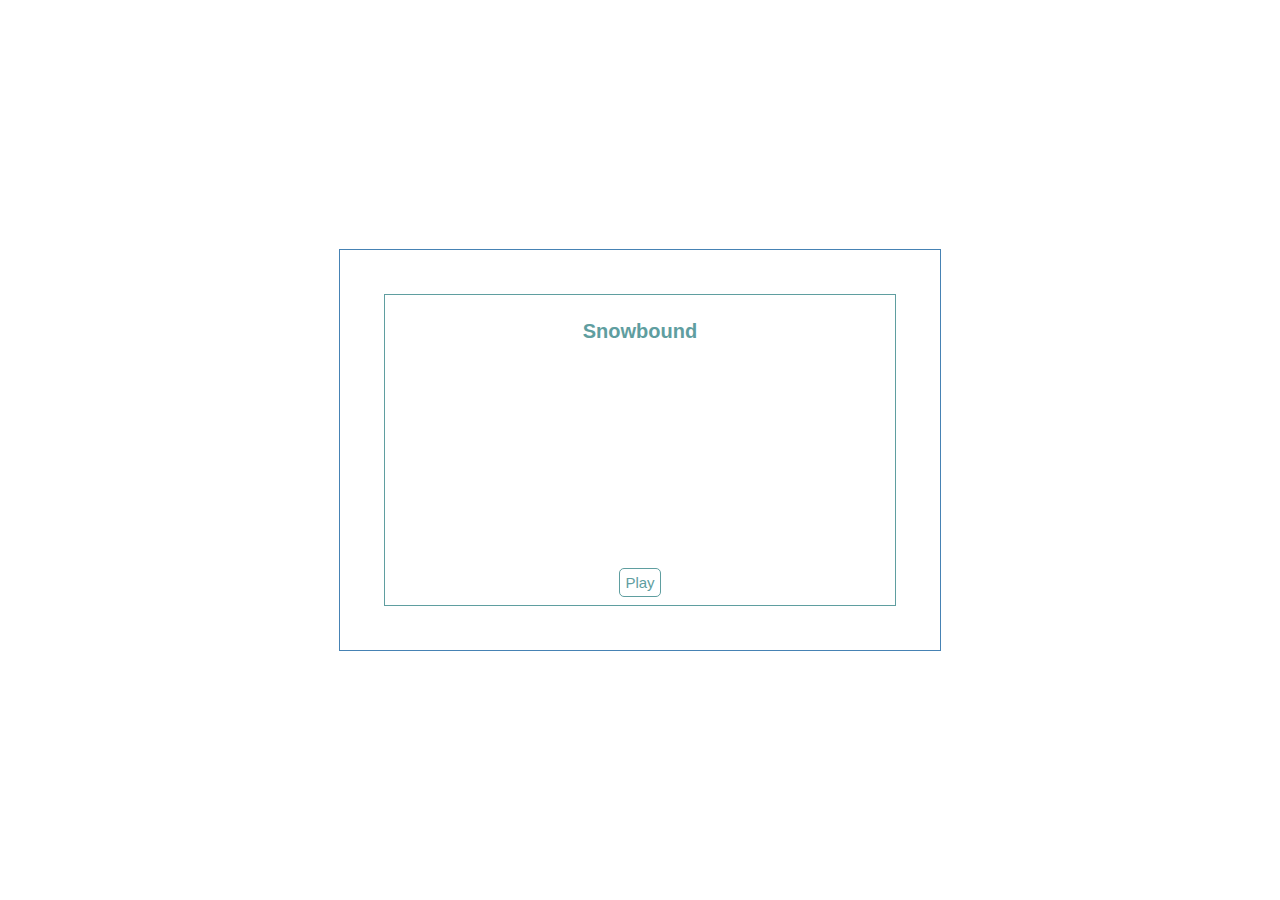
==== index.html @ a16c4af5 "get a basic interface working." ====
<!doctype html>
<html>
    <head>
        <title>snowbound</title>
        <meta charset="utf-8" />
        <link rel="stylesheet" href="style.css" />
    </head>
    <body>
        <div id="wrapper">
            <canvas></canvas>
            <div id="game_screen">
                <h3>Snowbound</h3>
                <button id="play">Play</button>
            </div>
        </div>
        <script src="snowbound.js"></script>
    </body>
</html>
---- style.css ----
html, body {
    position: absolute;
    margin: 0;
    width: 100%; height: 100%;
    top: 0; left: 0;
    font-family: sans-serif;
}

#wrapper {
    position: absolute;
    width: 600px; height: 400px;
    padding: 0px;
    border: 1px solid steelblue;
    top: 0; left: 0; right: 0; bottom: 0;
    margin: auto;
}

#game_screen {
    position: absolute;
    width: 500px; height: 300px;
    padding: 5px; border: 1px solid cadetblue;
    top: 0; left: 0; right: 0; bottom: 0;
    margin: auto;
    color: cadetblue;
    text-align: center;
}

h3 {
    font-size: 20px;
}

button {
    border-radius: 5px;
    border: 1px solid cadetblue;
    color: cadetblue;
    background-color: white;
    padding: 5px;
    transition: background-color .5s, color .5s;
}

button:hover {
    color: white;
    background-color: cadetblue;
    transition: background-color .5s, color .5s;
}

#play {
    position: relative;
    top: 205px;
    font-size: 15px;
}
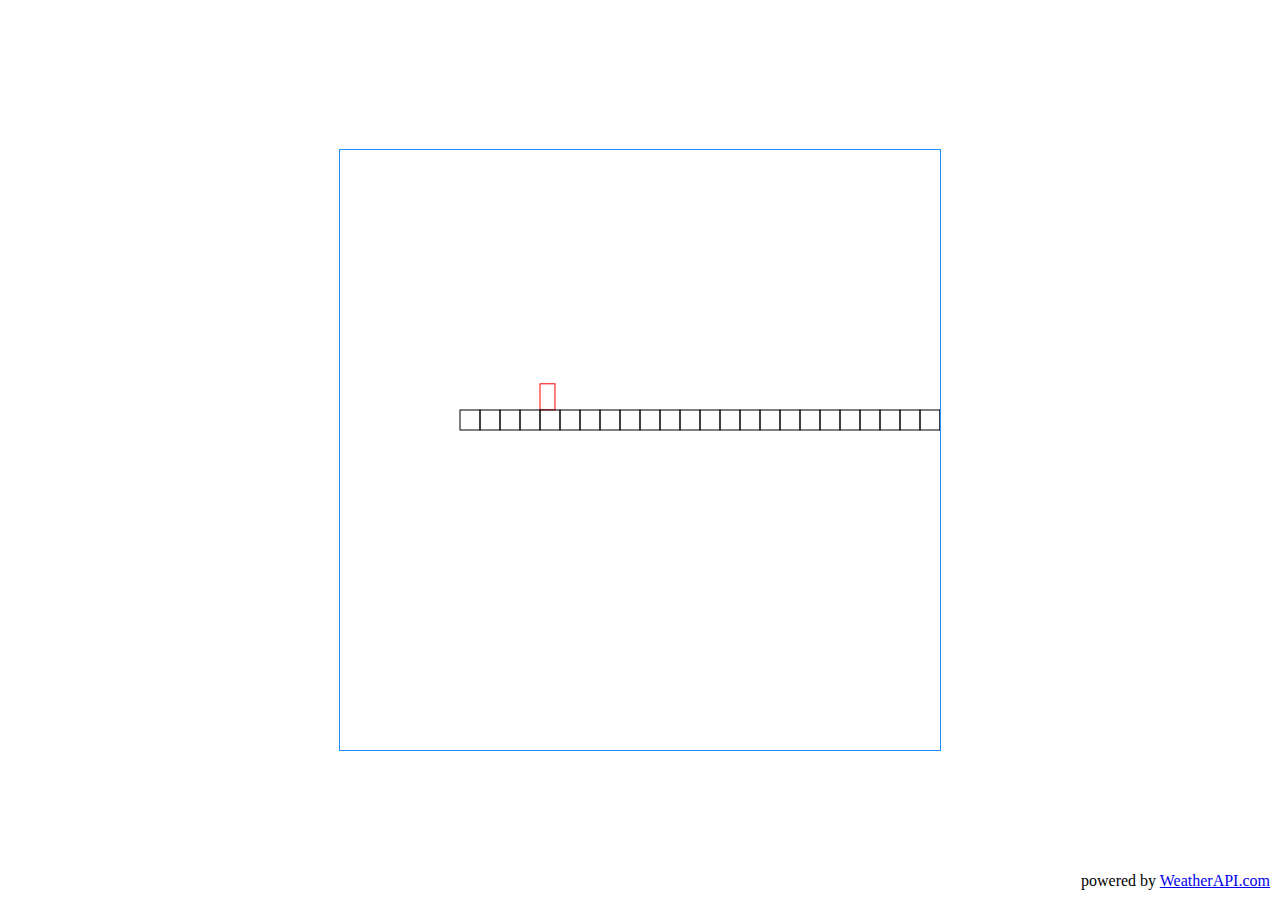
==== commit 65023a90: "first "playable" version" ====
--- a/index.html
+++ b/index.html
@@ -1,18 +1,77 @@
-<!doctype html>
+<!DOCTYPE html>
 <html>
     <head>
-        <title>snowbound</title>
+        <title>weatherbound</title>
         <meta charset="utf-8" />
         <link rel="stylesheet" href="style.css" />
     </head>
     <body>
-        <div id="wrapper">
-            <canvas></canvas>
-            <div id="game_screen">
-                <h3>Snowbound</h3>
-                <button id="play">Play</button>
-            </div>
+        <canvas></canvas>
+        <div id="linkback">
+            <!-- why not? -->
+            powered by <a href="https://www.weatherapi.com" title="WeatherAPI">WeatherAPI.com</a>
         </div>
-        <script src="snowbound.js"></script>
+        <script src="colours.js"></script>
+        <script src="event_handlers.js"></script>
+        <script src="game_state.js"></script>
+        <script src="mappings.js"></script>
+        <script src="weather.js"></script>
+        <script src="vector.js"></script>
+        <script src="entity.js"></script>
+        <script src="player.js"></script>
+        <script src="block.js"></script>
+        <script src="level.js"></script>
+        <script src="graphics.js"></script>
+        <!-- <script src="weatherbound.js"></script> -->
+        <script>
+            // for now
+            // gotta get the platformer part done
+            current_level = new Level([
+                "                                                                        ",
+                "                                                                        ",
+                "                                                                        ",
+                "                                                                        ",
+                "                                                                        ",
+                "                                                                        ",
+                "                                                                        ",
+                "                                                                        ",
+                "                                                                        ",
+                "                                                                        ",
+                "                                                                        ",
+                "                                                                        ",
+                "         @                                                              ",
+                "     ############################################                       ",
+                "                                                                        ",
+                "                                                                        ",
+                "                                                                        ",
+                "                                                                        ",
+                "                                                                        ",
+                "                                                                        ",
+                "                                                                        ",
+                "                                                                        ",
+                "                                                                        ",
+                "                                                                        ",
+                "                                                                        ",
+                "                                                                        ",
+                "                                                                        ",
+                "                                                                        ",
+                "                                                                        ",
+                "                                                                        ",
+                "                                                                        ",
+            ]);
+
+            var last_time = null, lapse = 0;
+            function animate(time) {
+                lapse     = last_time == null ? 0 : (time - last_time);
+                last_time = time;
+
+                current_level.update(15);
+                draw();
+
+                requestAnimationFrame(animate);
+            }
+
+            requestAnimationFrame(animate);
+        </script>
     </body>
 </html>--- a/style.css
+++ b/style.css
@@ -1,51 +1,20 @@
 html, body {
     position: absolute;
-    margin: 0;
+    top: 0; left: 0;
     width: 100%; height: 100%;
-    top: 0; left: 0;
-    font-family: sans-serif;
+    margin: 0; border: 0; padding: 0;
 }
 
-#wrapper {
+canvas {
     position: absolute;
-    width: 600px; height: 400px;
+    top: 0; left: 0; right: 0; bottom: 0;
+    width: 600px; height: 600px;
+    border: 1px solid dodgerblue;
     padding: 0px;
-    border: 1px solid steelblue;
-    top: 0; left: 0; right: 0; bottom: 0;
     margin: auto;
 }
 
-#game_screen {
+#linkback {
     position: absolute;
-    width: 500px; height: 300px;
-    padding: 5px; border: 1px solid cadetblue;
-    top: 0; left: 0; right: 0; bottom: 0;
-    margin: auto;
-    color: cadetblue;
-    text-align: center;
-}
-
-h3 {
-    font-size: 20px;
-}
-
-button {
-    border-radius: 5px;
-    border: 1px solid cadetblue;
-    color: cadetblue;
-    background-color: white;
-    padding: 5px;
-    transition: background-color .5s, color .5s;
-}
-
-button:hover {
-    color: white;
-    background-color: cadetblue;
-    transition: background-color .5s, color .5s;
-}
-
-#play {
-    position: relative;
-    top: 205px;
-    font-size: 15px;
+    bottom: 10px; right: 10px;
 }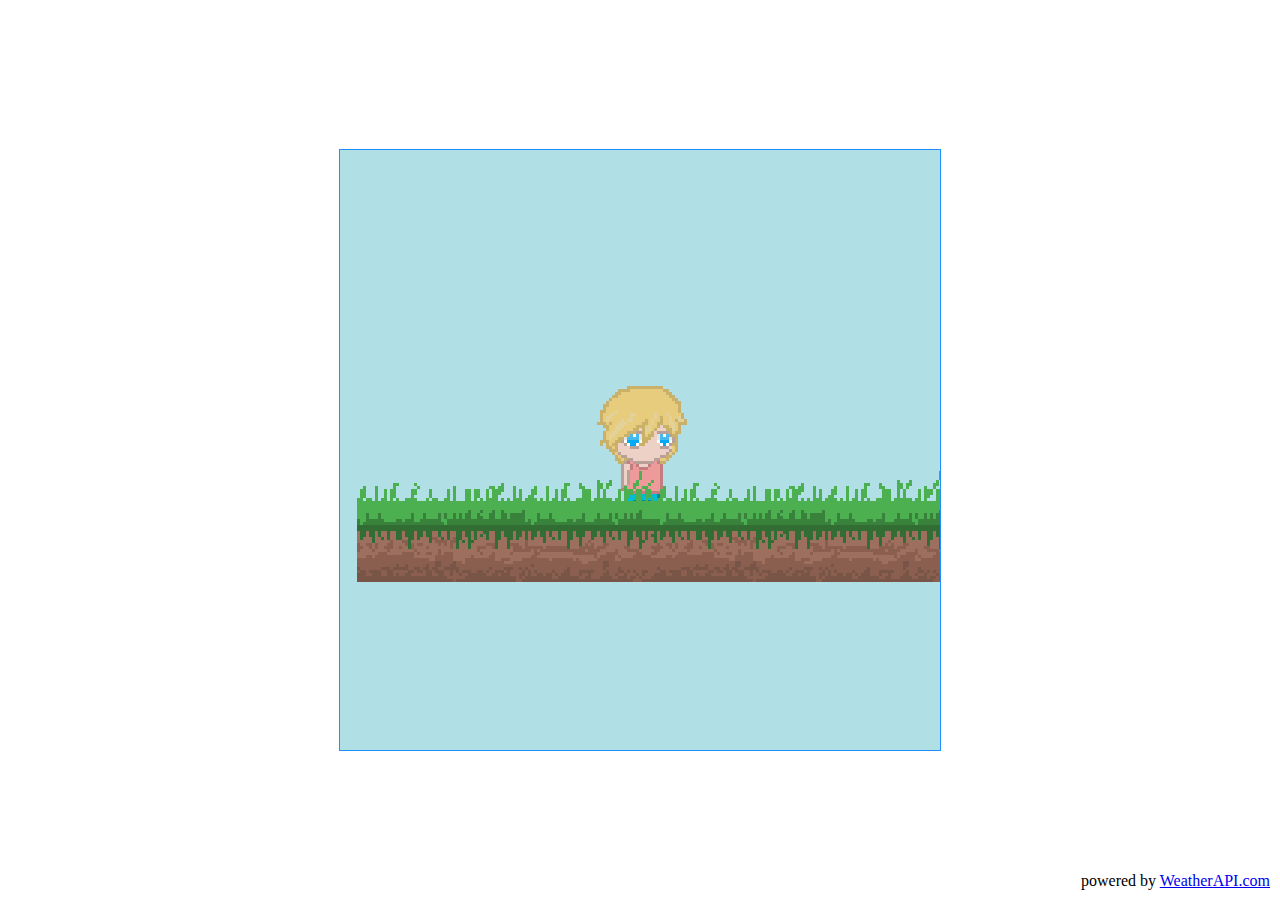
==== commit 71028361: "added sprites, some tweaks" ====
--- a/index.html
+++ b/index.html
@@ -24,6 +24,7 @@
         <script src="graphics.js"></script>
         <!-- <script src="weatherbound.js"></script> -->
         <script>
+            var debug = false;
             // for now
             // gotta get the platformer part done
             current_level = new Level([
